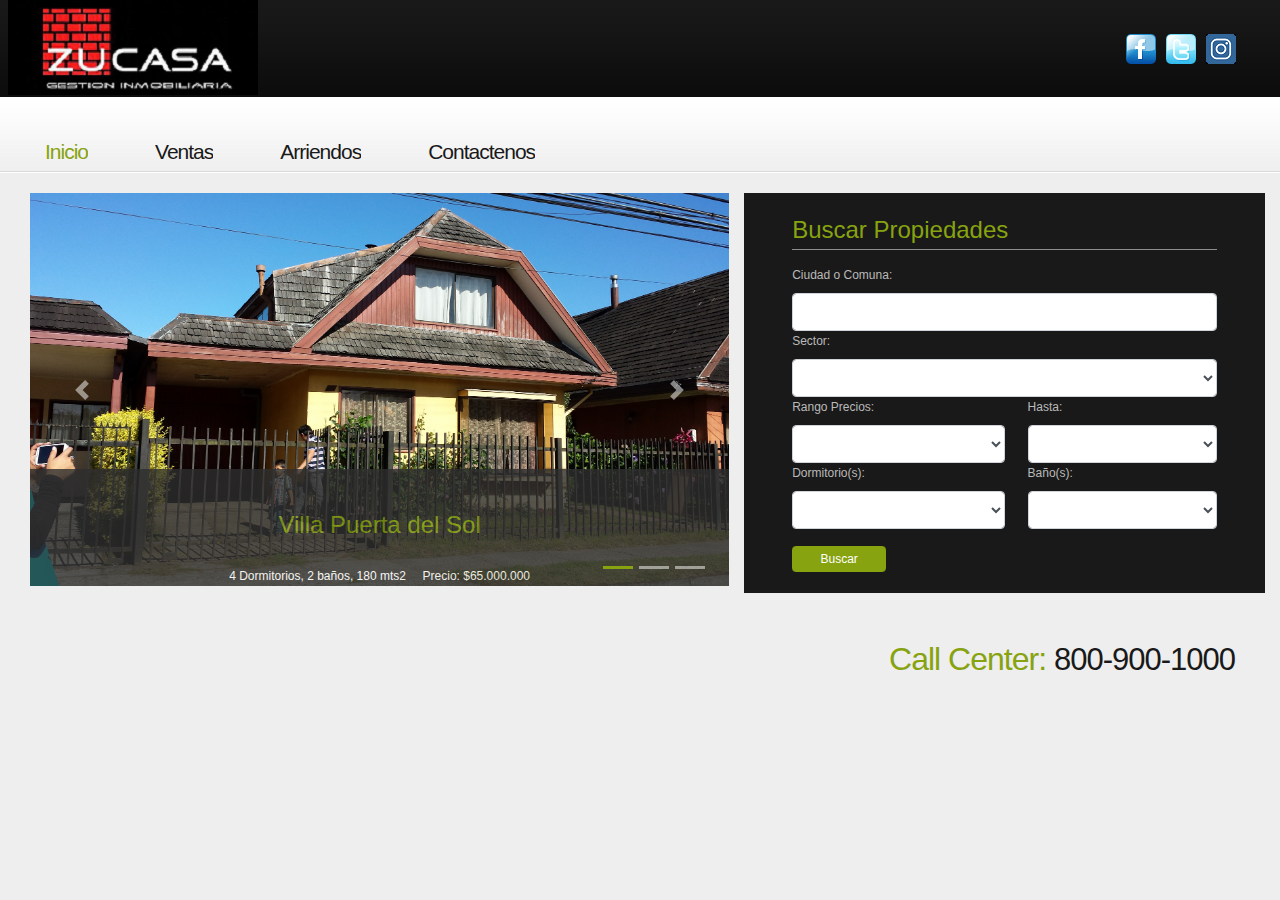
==== index.html @ a23b0fa2 "Inicio del proyecto" ====
<!DOCTYPE html>
<html lang="en">
<head>
	<meta charset="UTF-8">
	<title>ZUCASA - Gestión Inmobiliaria</title>
	<meta name="viewport" content="width=device-width, user-scalable=no, initial_scale=1.0, minimun-scale=1.0">
	<link rel="stylesheet" href="css/bootstrap.min.css">
<!--	<link rel="stylesheet" href="https://maxcdn.bootstrapcdn.com/bootstrap/4.0.0/css/bootstrap.min.css" integrity="sha384-Gn5384xqQ1aoWXA+058RXPxPg6fy4IWvTNh0E263XmFcJlSAwiGgFAW/dAiS6JXm" crossorigin="anonymous"> -->
	<link rel="stylesheet" href="estilos.css">

</head>
<body>
<div class="container-fliud body1">
	<!-- <div class="body1"> -->
		<div class="main">
<!-- header -->
			<header>
				<h1><a href="index.html" id="logo"></a></h1>
				<div class="wrapper">
					<ul id="icons">
						<li><a href="https://www.facebook.com/zucasa.cl/" class="" title="Facebook"><img src="images/icon1.jpg" alt=""></a></li>
						<li><a href="#" class="" title="Twitter"><img src="images/icon2.jpg" alt=""></a></li>
						<li><a href="https://www.instagram.com/ww.w.zucasa.cl/" class="" title="Instagram"><img src="images/icon4.png" alt=""></a></li>
					</ul>
				</div>
				<nav>
					<ul id="menu">
						<li id="menu_active"><a id="menu_active" href="index.html">Inicio</a></li>
						<li><a href="Ventas.html">Ventas</a></li>
						<li><a href="Arriendos.html">Arriendos</a></li>
						<li class="end"><a href="Contacto.html">Contactenos</a></li>
					</ul>
				</nav>
			</header>
<!-- / header -->
		</div>
	<!-- </div> -->

	<!-- <div class="body2"> -->
		<section class="main row">
			<article class="col-xs-12 col-sm-8 col-md-6 col-lg-7">

<div id="carouselExampleIndicators" class="carousel slide" data-ride="carousel">
  <ol class="carousel-indicators">
    <li data-target="#carouselExampleIndicators" data-slide-to="0" class="active"></li>
    <li data-target="#carouselExampleIndicators" data-slide-to="1"></li>
    <li data-target="#carouselExampleIndicators" data-slide-to="2"></li>
  </ol>
  <div class="carousel-inner">
    <div class="carousel-item active">
      <img class="d-block w-100" src="images/casas/img6.jpg" alt="First slide">
	  <div class="carousel-caption d-none d-md-block">
	    <h3>Villa Puerta del Sol</h3>
	    <span>4 Dormitorios, 2 baños, 180 mts2&nbsp; &nbsp; &nbsp;Precio: $65.000.000</span>
	  </div>
    </div>
    <div class="carousel-item">
      <img class="d-block w-100" src="images/casas/img1.jpg" alt="Second slide">
	  <div class="carousel-caption d-none d-md-block">
	    <h3>Villa Lipsum, 2008</h3>
	    <span>4 Dormitorios, 4 baños, 450 mts2&nbsp; &nbsp; &nbsp;$Precio: 105.000.000</span>
	  </div>
    </div>
    <div class="carousel-item">
      <img class="d-block w-100" src="images/casas/img2.jpg" alt="Third slide">
	  <div class="carousel-caption d-none d-md-block">
	    <h3>Villa Dolor Sid, 2007</h3>
	    <span>5 Dormitorios, 3 baños, 600 mts2&nbsp; &nbsp; &nbsp;$Precio: 120.000.000</span>
	  </div>
    </div>
  </div>
  <a class="carousel-control-prev" href="#carouselExampleIndicators" role="button" data-slide="prev">
    <span class="carousel-control-prev-icon" aria-hidden="true"></span>
    <span class="sr-only">Previous</span>
  </a>
  <a class="carousel-control-next" href="#carouselExampleIndicators" role="button" data-slide="next">
    <span class="carousel-control-next-icon" aria-hidden="true"></span>
    <span class="sr-only">Next</span>
  </a>
</div>


<!--					<div id="slider" class="nivoSlider">
								<img class="imgSlider" src="images/casas/img6.jpg" alt="" title="<strong>Villa Puerta del Sol, 2018</strong>">
								<img class="imgSlider" src="images/casas/img1.jpg" alt="" title="<strong>Villa Neverland, 2006</strong><span>9 rooms, 3 baths, 6 beds, building size: 5000 sq. ft. &nbsp; &nbsp; &nbsp; Price: $ 600 000 &nbsp; &nbsp; &nbsp; <a href='#'>Read more</a></span>">
								<img class="imgSlider" src="images/casas/img2.jpg" alt="" title="<strong>Villa Lipsum, 2008</strong><span>8 rooms, 4 baths, 4 beds, building size: 4500 sq. ft. &nbsp; &nbsp; &nbsp; Price: $ 500 000 &nbsp; &nbsp; &nbsp; <a href='#'>Read more</a></span>">
								<img class="imgSlider" src="images/casas/img3.jpg" alt="" title="<strong>Villa Dolor Sid, 2007</strong><span>11 rooms, 3 baths, 5 beds, building size: 6000 sq. ft. &nbsp; &nbsp; &nbsp; Price: $ 650 000 &nbsp; &nbsp; &nbsp; <a href='#'>Read more</a></span>">
								<img class="imgSlider" src="images/casas/img4.jpg" alt="" title="<strong>Villa Nemo Enim, 2010</strong><span>5 rooms, 2 baths, 4 beds, building size: 3000 sq. ft. &nbsp; &nbsp; &nbsp; Price: $ 400 000 &nbsp; &nbsp; &nbsp; <a href='#'>Read more</a></span>">
								<img class="imgSlider" src="images/casas/img5.jpg" alt="" title="<strong>Villa Nam Libero, 2003</strong><span>7 rooms, 4 baths, 6 beds, building size: 7000 sq. ft. &nbsp; &nbsp; &nbsp; Price: $ 700 000 &nbsp; &nbsp; &nbsp; <a href='#'>Read more</a></span>">
					</div> -->
			</article>
			<aside class="col-xs-12 col-sm-4 col-md-6 col-lg-5">
					<form id="form_1" method="post">
						<div class="pad1">
							<h3>Buscar Propiedades</h3>
							<!--	Cuidad o Comuna:<br>
								<input type="text" class="input"> -->
								<label for="ciudad">Ciudad o Comuna:</label>
								<input class="form-control" type="text" id="ciudad">
		<!--						Sector:<br>
								<select><option>&nbsp;</option><option>...</option><option>...</option></select>-->
								<label for="opcion">Sector:</label>
								<select class="form-control" name="" id="option">
									<option value="">&nbsp;</option>
									<option value="">Opcion #1</option>
									<option value="">Opcion #2</option>
									<option value="">Opcion #3</option>
									<option value="">Opcion #4</option>
									<option value="">Opcion #5</option>
								</select>
								<div class="input-group">
									<div class="cols">
										<label for="opcion">Rango Precios:</label>
										<select class="form-control" name="" id="option">
											<option value="">&nbsp;</option>
											<option value="">Opcion #1</option>
											<option value="">Opcion #2</option>
											<option value="">Opcion #3</option>
											<option value="">Opcion #4</option>
											<option value="">Opcion #5</option>
										</select>
									</div>
									<div class="cols pad_left1">
										<label for="opcion">Hasta:</label>
										<select class="form-control" name="" id="option">
											<option value="">&nbsp;</option>
											<option value="">Opcion #1</option>
											<option value="">Opcion #2</option>
											<option value="">Opcion #3</option>
											<option value="">Opcion #4</option>
											<option value="">Opcion #5</option>
										</select>
									</div>
								</div>
								<div class="input-group">
									<div class="cols">
										<label for="opcion">Dormitorio(s):</label>
										<select class="form-control" name="" id="option">
											<option value="">&nbsp;</option>
											<option value="">Opcion #1</option>
											<option value="">Opcion #2</option>
											<option value="">Opcion #3</option>
											<option value="">Opcion #4</option>
											<option value="">Opcion #5</option>
										</select>
									</div>
									<div class="cols pad_left1">
										<label for="opcion">Baño(s):</label>
										<select class="form-control" name="" id="option">
											<option value="">&nbsp;</option>
											<option value="">Opcion #1</option>
											<option value="">Opcion #2</option>
											<option value="">Opcion #3</option>
											<option value="">Opcion #4</option>
											<option value="">Opcion #5</option>
										</select>
									</div>
								</div>
									<a href="#" class="button" onClick="document.getElementById('form_1').submit()">Buscar</a> 
<!--								<button class="button">Buscar</button>-->
						</div>
					</form>
				</aside>
		</section>
	<!-- </div> -->
	<!-- <div class="body4"> -->
		<div class="main">

			<footer>
					<span class="call">Call Center: <span>800-900-1000</span></span>
					
			</footer>
		</div>
	<!-- </div> -->


	<script src="js/jquery.js"></script>
<!--	<script src="js/bootstrap.min.js"></script> -->
	<script src="https://maxcdn.bootstrapcdn.com/bootstrap/4.0.0/js/bootstrap.min.js" integrity="sha384-JZR6Spejh4U02d8jOt6vLEHfe/JQGiRRSQQxSfFWpi1MquVdAyjUar5+76PVCmYl" crossorigin="anonymous"></script>
</div>
</body>
</html>
---- estilos.css ----
/*header {
	background: #2c3e50;
	color:#fff;
}

.main {
	background: #f2f2f2;
} */

.color1 {
	background: #34495e;
	color:#fff;
}

.container {
	background: #2e2e2e;

}
aside {
	background: #191919;
	color:#fff;
}

/*footer {
	background: #128A6D;
	color:#fff;
}*/

li {
	list-style: none;;
}
/*-------------------------------------------------------------*/
.left {float:left}
.right {float:right}
.wrapper {width:100%;overflow:hidden}
/* Global properties */
body {background:#eee;border:0;font:12px Arial, Helvetica, sans-serif;line-height:20px}
.ic, .ic a {border:0;float:right;background:#fff;color:#f00;width:50%;line-height:10px;font-size:10px;margin:-220% 0 0 0;overflow:hidden;padding:0}
.css3{border-radius:8px;-moz-border-radius:8px;-webkit-border-radius:8px;box-shadow:0 0 4px rgba(0, 0, 0, .4);-moz-box-shadow:0 0 4px rgba(0, 0, 0, .4);-webkit-box-shadow:0 0 4px rgba(0, 0, 0, .4);position:relative}
/* Global Structure */
.carousel-indicators .active {
  background-color: #87a310;
}

.carousel-caption {
  position: absolute;
  right: 0%;
  bottom: 0px;
  left: 0%;
  z-index: 10;
  padding-top: 0px;
  padding-bottom: 0px;
  color: #fff;
  text-align: center;
  background-color:#2e2e2e;
  opacity:.8;
}

.carousel-indicators {
  position: absolute;
  right: 0;
  bottom: 1px;
  left: 0;
  z-index: 15;
  display: -webkit-box;
  display: -ms-flexbox;
  display: flex;
  -webkit-box-pack: center;
  -ms-flex-pack: center;
  justify-content: right;
  padding-left: 0;
  margin-right: 3%;
  margin-left: 15%;
  list-style: none;
}

.main {	margin:0 auto;width:1250px}
.body1 {background:url(images/bg_top.gif) top repeat-x}
.body2 {background:#2e2e2e}
.body3 {background:#191919}
.body4 {background:url(images/bg_footer.gif) top repeat-x}
/* main layout */
a {color:#87a310;text-decoration:underline;outline:none}
a:hover {text-decoration:none}
h1 {margin-left:-7px;position:absolute;z-index:2;background:url(images/logo_img.png) 0 0 no-repeat;height:95px;padding-left:191px;padding-top:28px}
h2 {font-size:37px;color:#fff; line-height:1.2em;padding:28px 0 27px 0;letter-spacing:-1px}
h2.pad_bot1 {padding-bottom:17px}
h2.pad_top1 {padding-top:18px}
h3 {font-size:24px;color:#87a310;line-height:1.2em;padding:42px 0 19px 0}
h3.pad_top1 {padding-top:22px}
h4 { font-size:27px;color:#fff;line-height:1.2em;padding:10px 0 23px 70px;letter-spacing:-1px}
h4.img1 {background:url(images/page1_img1.jpg) 0 0 no-repeat}
h4.img2 {background:url(images/page1_img2.jpg) 0 0 no-repeat}
h4.img3 {background:url(images/page1_img3.jpg) 0 0 no-repeat}
p {padding-bottom:20px}
/* header */
header {position:relative;height:177px}
#logo {display:block;background:url(images/logo.gif) 0 0 no-repeat;width:213px;height:38px;text-indent:-9999px}
#icons {float:right;padding:34px 29px 0 0}
#icons li {float:left;padding-left:10px}
#menu {padding:33px 0 0}
#menu li {padding:26px 37px 23px 30px;float:left;/*background:url(images/menu_line.gif) right 0 no-repeat*/}
#menu .end {background:none;padding-right:0}
#menu li a {display:inline-block;overflow:hidden;font-size:21px;color:#191919;line-height:1.2em;text-decoration:none;letter-spacing:-1px}
#menu li a:hover, #menu #menu_active a {color:#87a310}
.imgSlider {
  vertical-align: middle;
  border-style: none;
  width: 100%;
  height: 100%;
}
/* Tooltips */
.aToolTip {	border:1px solid #fff;background:#87a310;color:#fff;margin:0;padding:2px 10px;font-size:11px}
.aToolTip .aToolTipContent {position:relative;margin:0;padding:0}
a.aToolTipCloseBtn {display:block;height:20px;width:20px;overflow:hidden;background:url(images/loading/close.gif) no-repeat;text-indent:-9999px;outline:none;position:absolute;top:-15px;right:-20px}
/* The Nivo Slider styles */
#slider {position:relative;height:400px;z-index:88;overflow:hidden}
/* If an image is wrapped in a link */
.nivoSlider a.nivo-imageLink {position:absolute;top:0px;left:0px;width:100%;height:100%;border:0;padding:0;margin:0;z-index:60;display:none}
/* The slices in the Slider */
.nivo-slice {display:block;position:absolute;z-index:50;height:100%}
/* Control nav styles (e.g. 1,2,3...) */
.nivo-controlNav {position:absolute;z-index:99;right:26px;bottom:13px;background:url(images/buttons_bg.png) 0 0 no-repeat;padding:5px;padding-right:2px}
.nivo-controlNav a {position:relative;z-index:99;cursor:pointer;text-indent:-5000px;width:12px;height:12px;float:left;margin-right:3px;background:url(images/buttons.png) right 0 no-repeat}
.nivo-controlNav a.active {background-position:left}
/* Caption styles */
.nivo-caption {height:103px;width:653px;padding-left:30px;position:absolute;bottom:-20px;left:0;background:url(images/caption_bg.png) repeat;z-index:98}
.nivo-caption strong {display:block;font-size:27px;color:#fff;line-height:1.2em;font-weight:normal;padding:11px 0 5px 0;letter-spacing:-1px}
.nivo-caption span {font-weight:bold}
.nivo-html-caption {}
/* content */
#content {padding-top:20px;padding-bottom:32px}
#content2 {padding-bottom:40px}
.pad1 {padding:0 30px 0 33px}
.pad2 {padding:0 28px 0 30px}
.pad_left1 {padding-left:30px}
.pad_bot1 {padding-bottom:5px}
.pad_bot2 {padding-bottom:14px}
.pad_bot3 {padding-bottom:40px}
.marg_right1 {margin-right:39px}
.pad_top1 {padding-top:14px}
.button {display:inline-block;width:89px;line-height:26px;height:26px;color:#fff;text-decoration:none;background:url(images/button_bg.png) 0 0 no-repeat;text-align:center}
.button:hover {background-position:bottom;color:#191919}
.color1 {color:#87a310} 
.color2 {color:#fff}
.list1 {margin-top:-5px}
.list1 li {line-height:29px}
.list1 li a, .list2 li a {padding-left:14px;background:url(images/marker_1.gif) 0 5px no-repeat}
.list1 li a:hover, .list2 li a:hover {background-position:0 -24px}
.list2 {margin-top:-2px;margin-bottom:-2px}
.list2 {line-height:27px}
.date {float:left;width:66px;padding-bottom:20px}
.date strong {font-size:50px;line-height:1.2em;color:#87a310;display:block;margin-top:-10px;margin-left:-3px;letter-spacing:-3px}
.date span {font-size:24px;color:#fff;line-height:1.2em;display:block;margin-top:-13px;margin-left:2px;letter-spacing:-1px}
.address span {float:left;width:81px}
/* footer */
footer {height:500px;color:#191919;padding:45px 30px 20px 30px;height:66px;font-size:13px}
footer a{}
footer a:hover{}
.call {float:right;font-size:32px;color:#87a310;line-height:1.2em;letter-spacing:-1px;padding-top:2px}
.call span {font-size:31px;color:#191919}
/* forms */
#ContactForm {}
#ContactForm span {float:left;width:100px}
#ContactForm .wrapper {min-height:30px}
#ContactForm .textarea_box {min-height:200px;width:100%;overflow:hidden;padding-bottom:10px}
#ContactForm a {margin-right:10px;float:left}
#ContactForm .input {width:254px;background:#fff;padding:3px 10px;color:#191919;font:12px Arial, Helvetica, sans-serif;height:14px}
#ContactForm textarea {overflow:auto;width:504px;background:#fff;padding:3px 10px;color:#191919;font:12px Arial, Helvetica, sans-serif;height:177px;margin:0}
#form_1 {background:#191919;height:400px;padding-bottom:16px;color:#bababa}
#form_1 h3 {padding:23px 0 4px 0;border-bottom:1px solid #8c8c8c;margin-bottom:15px}
#form_1 .input {background:#fff; font:12px Arial, Helvetica, sans-serif;color:#191919;float:left;padding:3px 10px;height:14px;width:191px !important}
#form_1 .row {min-height:46px;width:100%}
#form_1 .row_select {min-height:46px;width:100%}
#form_1 .jqTransformSelectWrapper {float:left;width:213px !important}
#form_1 .jqTransformSelectWrapper span{float:left;width:201px !important}
#form_1 .cols {width:50%}
#form_1 .cols .jqTransformSelectWrapper {float:left;width:96px !important}
#form_1 .cols .jqTransformSelectWrapper span{float:left;width:84px !important}
#form_1 .pad_left1 {padding-left:23px}
#form_1 .button {margin-top:17px;background-image:url(images/button_bg_form.png);width:94px}
#form_1 .pad_bot1 {padding-bottom:9px}
#form_1 .pad1 {padding:0 33px}
/* -------------
 * Input
 * ------------- */
.jqTransformInputWrapper {float:left;width:auto !important}
.jqTransformInputWrapper div {float:left}
/* -------------
 * Selects
 * ------------- */
.jqTransformSelectWrapper {position:relative}
.jqTransformSelectWrapper div {float:left;font:12px Arial, Helvetica, sans-serif;color:#191919;display:block;position:relative;white-space:nowrap;height:20px;line-height:20px;overflow:hidden;cursor:pointer;background:#fff}
.jqTransformSelectWrapper div span{padding:0 0 0 10px;display:block}
a.jqTransformSelectOpen {display:block;position:absolute;top:1px;right:1px;width:18px;height:18px;background:url(images/select.gif) 0 0 no-repeat}
.jqTransformSelectWrapper ul {position:absolute;top:21px;left:0px;background:#fff;font:12px Arial, Helvetica, sans-serif;display:none;z-index:10; padding:5px 0 5px 0;height:50px;overflow:auto;min-height:20px} 
.jqTransformSelectWrapper ul a {display:block;padding:0 10px;text-decoration:none;color:#191919}
.jqTransformSelectWrapper ul a.selected {color:#87a310}
.jqTransformSelectWrapper ul a:hover, .jqTransformSelectWrapper ul a.selected:hover {color:#fff;background:#87a310; }

/* -------------
 * Hidden - used to hide the original form elements
 * ------------- */
.jqTransformHidden {display:none}
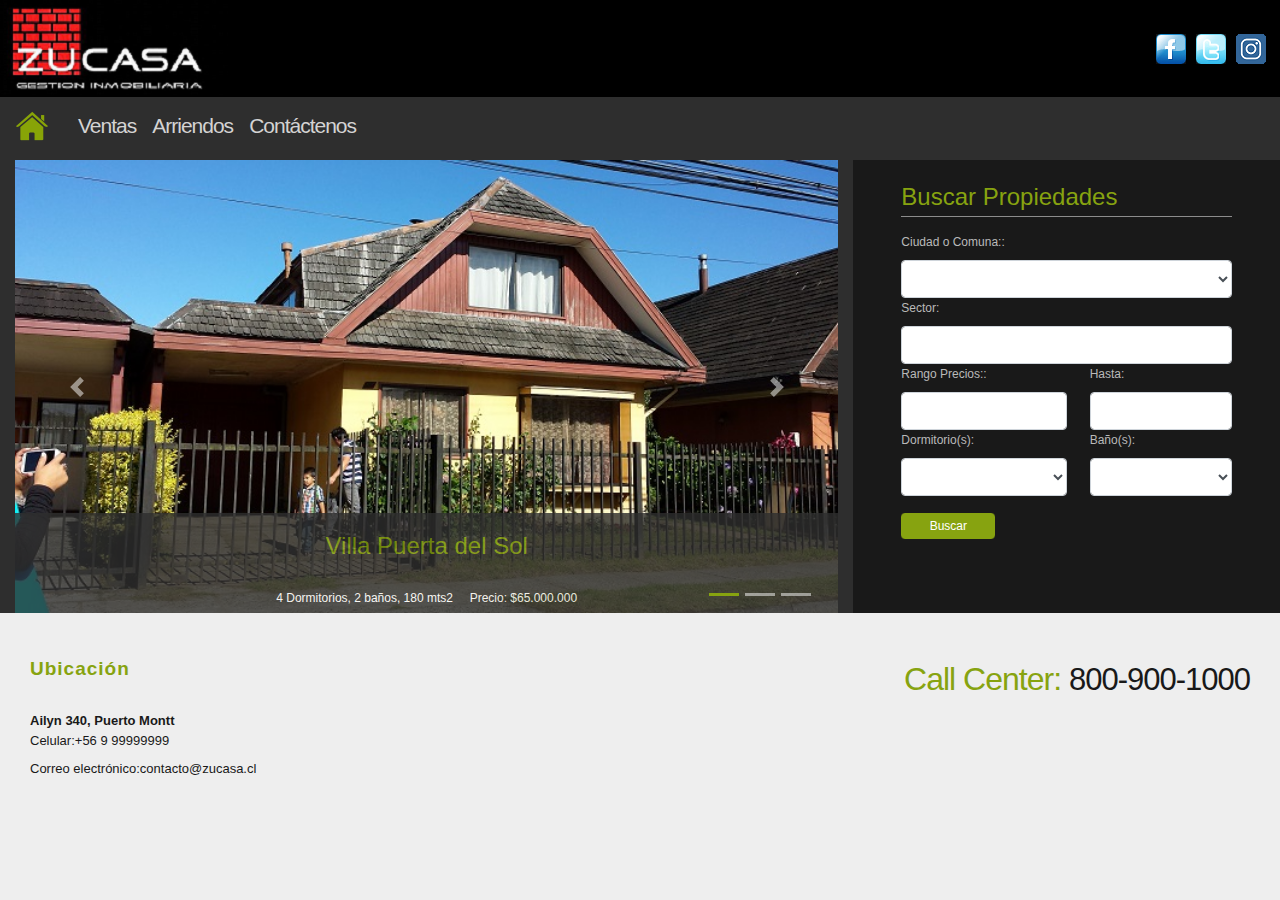
==== commit a63dbe5d: "Form Contacto y BD" ====
--- a/index.html
+++ b/index.html
@@ -2,181 +2,193 @@
 <html lang="en">
 <head>
 	<meta charset="UTF-8">
+    <link rel="icon" href="images/favicon.png"/>
 	<title>ZUCASA - Gestión Inmobiliaria</title>
 	<meta name="viewport" content="width=device-width, user-scalable=no, initial_scale=1.0, minimun-scale=1.0">
 	<link rel="stylesheet" href="css/bootstrap.min.css">
-<!--	<link rel="stylesheet" href="https://maxcdn.bootstrapcdn.com/bootstrap/4.0.0/css/bootstrap.min.css" integrity="sha384-Gn5384xqQ1aoWXA+058RXPxPg6fy4IWvTNh0E263XmFcJlSAwiGgFAW/dAiS6JXm" crossorigin="anonymous"> -->
-	<link rel="stylesheet" href="estilos.css">
-
+	<link rel="stylesheet" href="css/estilos.css">
 </head>
 <body>
-<div class="container-fliud body1">
-	<!-- <div class="body1"> -->
+	<div class="container-fliud">
 		<div class="main">
-<!-- header -->
-			<header>
-				<h1><a href="index.html" id="logo"></a></h1>
-				<div class="wrapper">
-					<ul id="icons">
-						<li><a href="https://www.facebook.com/zucasa.cl/" class="" title="Facebook"><img src="images/icon1.jpg" alt=""></a></li>
-						<li><a href="#" class="" title="Twitter"><img src="images/icon2.jpg" alt=""></a></li>
-						<li><a href="https://www.instagram.com/ww.w.zucasa.cl/" class="" title="Instagram"><img src="images/icon4.png" alt=""></a></li>
-					</ul>
+			<header class="top-nav-bar">
+				<div class="row">
+					<h1 class=col-xs-3><a href="index.html" id="logo"></a></h1>
+					<div class="wrapper col-xs-9">
+						<ul id="icons">
+							<li><a href="https://www.facebook.com/zucasa.cl/" title="Facebook"><img src="images/icon1.jpg"></a></li>
+							<li><a href="#" title="Twitter"><img src="images/icon2.jpg"></a></li>
+							<li><a href="https://www.instagram.com/zucasa.cl/" title="Instagram"><img src="images/icon4.png"></a></li>
+						</ul>
+					</div>
 				</div>
-				<nav>
+			</header>
+		</div>
+				<!-- <nav>
 					<ul id="menu">
-						<li id="menu_active"><a id="menu_active" href="index.html">Inicio</a></li>
+						<li id="menu_active"><a  href="index.html">Inicio</a></li>
 						<li><a href="Ventas.html">Ventas</a></li>
 						<li><a href="Arriendos.html">Arriendos</a></li>
 						<li class="end"><a href="Contacto.html">Contactenos</a></li>
 					</ul>
-				</nav>
-			</header>
-<!-- / header -->
-		</div>
+				</nav> -->
+	    <nav class="navbar navbar-expand-md navbar-dark bg-dark">
+	        	<a class="navbar-brand" href="#"></a>
+	        	<button class="navbar-toggler" type="button" data-toggle="collapse" data-target="#navbarCollapse" aria-controls="navbarCollapse" aria-expanded="false" aria-label="Toggle navigation">
+	          		<span class="navbar-toggler-icon"></span>
+	        	</button>
+	        	<div class="collapse navbar-collapse" id="navbarCollapse">
+	          		<ul id="menu" class="navbar-nav mr-auto">
+		            	<li>
+		              		<a class="nav-link" href="#">Ventas <span class="sr-only">(current)</span></a>
+		            	</li>
+		            	<li>
+		              		<a class="nav-link" href="#">Arriendos</a>
+		            	</li>
+		            	<li>
+		              		<a class="nav-link" href="Contacto.html">Contáctenos</a>
+		            	</li>
+	          		</ul>
+	        	</div>
+	    </nav>		
 	<!-- </div> -->
 
-	<!-- <div class="body2"> -->
-		<section class="main row">
-			<article class="col-xs-12 col-sm-8 col-md-6 col-lg-7">
-
-<div id="carouselExampleIndicators" class="carousel slide" data-ride="carousel">
-  <ol class="carousel-indicators">
-    <li data-target="#carouselExampleIndicators" data-slide-to="0" class="active"></li>
-    <li data-target="#carouselExampleIndicators" data-slide-to="1"></li>
-    <li data-target="#carouselExampleIndicators" data-slide-to="2"></li>
-  </ol>
-  <div class="carousel-inner">
-    <div class="carousel-item active">
-      <img class="d-block w-100" src="images/casas/img6.jpg" alt="First slide">
-	  <div class="carousel-caption d-none d-md-block">
-	    <h3>Villa Puerta del Sol</h3>
-	    <span>4 Dormitorios, 2 baños, 180 mts2&nbsp; &nbsp; &nbsp;Precio: $65.000.000</span>
-	  </div>
-    </div>
-    <div class="carousel-item">
-      <img class="d-block w-100" src="images/casas/img1.jpg" alt="Second slide">
-	  <div class="carousel-caption d-none d-md-block">
-	    <h3>Villa Lipsum, 2008</h3>
-	    <span>4 Dormitorios, 4 baños, 450 mts2&nbsp; &nbsp; &nbsp;$Precio: 105.000.000</span>
-	  </div>
-    </div>
-    <div class="carousel-item">
-      <img class="d-block w-100" src="images/casas/img2.jpg" alt="Third slide">
-	  <div class="carousel-caption d-none d-md-block">
-	    <h3>Villa Dolor Sid, 2007</h3>
-	    <span>5 Dormitorios, 3 baños, 600 mts2&nbsp; &nbsp; &nbsp;$Precio: 120.000.000</span>
-	  </div>
-    </div>
-  </div>
-  <a class="carousel-control-prev" href="#carouselExampleIndicators" role="button" data-slide="prev">
-    <span class="carousel-control-prev-icon" aria-hidden="true"></span>
-    <span class="sr-only">Previous</span>
-  </a>
-  <a class="carousel-control-next" href="#carouselExampleIndicators" role="button" data-slide="next">
-    <span class="carousel-control-next-icon" aria-hidden="true"></span>
-    <span class="sr-only">Next</span>
-  </a>
-</div>
-
-
-<!--					<div id="slider" class="nivoSlider">
-								<img class="imgSlider" src="images/casas/img6.jpg" alt="" title="<strong>Villa Puerta del Sol, 2018</strong>">
-								<img class="imgSlider" src="images/casas/img1.jpg" alt="" title="<strong>Villa Neverland, 2006</strong><span>9 rooms, 3 baths, 6 beds, building size: 5000 sq. ft. &nbsp; &nbsp; &nbsp; Price: $ 600 000 &nbsp; &nbsp; &nbsp; <a href='#'>Read more</a></span>">
-								<img class="imgSlider" src="images/casas/img2.jpg" alt="" title="<strong>Villa Lipsum, 2008</strong><span>8 rooms, 4 baths, 4 beds, building size: 4500 sq. ft. &nbsp; &nbsp; &nbsp; Price: $ 500 000 &nbsp; &nbsp; &nbsp; <a href='#'>Read more</a></span>">
-								<img class="imgSlider" src="images/casas/img3.jpg" alt="" title="<strong>Villa Dolor Sid, 2007</strong><span>11 rooms, 3 baths, 5 beds, building size: 6000 sq. ft. &nbsp; &nbsp; &nbsp; Price: $ 650 000 &nbsp; &nbsp; &nbsp; <a href='#'>Read more</a></span>">
-								<img class="imgSlider" src="images/casas/img4.jpg" alt="" title="<strong>Villa Nemo Enim, 2010</strong><span>5 rooms, 2 baths, 4 beds, building size: 3000 sq. ft. &nbsp; &nbsp; &nbsp; Price: $ 400 000 &nbsp; &nbsp; &nbsp; <a href='#'>Read more</a></span>">
-								<img class="imgSlider" src="images/casas/img5.jpg" alt="" title="<strong>Villa Nam Libero, 2003</strong><span>7 rooms, 4 baths, 6 beds, building size: 7000 sq. ft. &nbsp; &nbsp; &nbsp; Price: $ 700 000 &nbsp; &nbsp; &nbsp; <a href='#'>Read more</a></span>">
-					</div> -->
+	<div class="body2">
+		<section class="main row" >
+			<article class="col-xs-12 col-sm-8 col-md-7 col-lg-8">
+    	  		 	<div id="carouselPropiedades" class="carousel slide" data-ride="carousel">
+    	  		 			<ol class="carousel-indicators">
+    	  		 					<li data-target="#carouselPropiedades" data-slide-to="0" class="active"></li>
+    	  		 		    		<li data-target="#carouselPropiedades" data-slide-to="1"></li>
+    	  		 		    		<li data-target="#carouselPropiedades" data-slide-to="2"></li>
+    	  		 		  	</ol>
+    	  		 		  	<div class="carousel-inner">
+    	  		 		    		<div class="carousel-item active">
+    	  		 		      				<img class="d-block w-100" src="images/casas/img6a.jpg" alt="First slide">
+    	  		 			  				<div class="carousel-caption d-none d-md-block">
+    	  		 			    					<h3>Villa Puerta del Sol</h3>
+    	  		 			    					<span>4 Dormitorios, 2 baños, 180 mts2&nbsp; &nbsp; &nbsp;Precio: $65.000.000</span>
+    	  		 			  				</div>
+    	  		 		    		</div>
+		    	  		 		    <div class="carousel-item">
+		    	  		 		      		<img class="d-block w-100" src="images/casas/img1.jpg" alt="Second slide">
+		    	  		 			  		<div class="carousel-caption d-none d-md-block">
+		    	  		 			    			<h3>Villa Lipsum, 2008</h3>
+		    	  		 			    			<span>4 Dormitorios, 4 baños, 450 mts2&nbsp; &nbsp; &nbsp;$Precio: 105.000.000</span>
+		    	  		 			  		</div>
+		    	  		 		    </div>
+		    	  		 		    <div class="carousel-item">
+		    	  		 		      		<img class="d-block w-100" src="images/casas/img2.jpg" alt="Third slide">
+		    	  		 			  		<div class="carousel-caption d-none d-md-block">
+		    	  		 			    			<h3>Villa Dolor Sid, 2007</h3>
+		    	  		 			    			<span>5 Dormitorios, 3 baños, 600 mts2&nbsp; &nbsp; &nbsp;$Precio: 120.000.000</span>
+		    	  		 			  		</div>
+		    	  		 		    </div>
+    	  		 		  </div>
+    	  		 		  <a class="carousel-control-prev" href="#carouselPropiedades" role="button" data-slide="prev">
+    	  		 		    	<span class="carousel-control-prev-icon" aria-hidden="true"></span>
+    	  		 		    	<span class="sr-only">Previous</span>
+    	  		 		  </a>
+    	  		 		  <a class="carousel-control-next" href="#carouselPropiedades" role="button" data-slide="next">
+    	  		 		    	<span class="carousel-control-next-icon" aria-hidden="true"></span>
+    	  		 		    	<span class="sr-only">Next</span>
+    	  		 		  </a>
+					</div>
 			</article>
-			<aside class="col-xs-12 col-sm-4 col-md-6 col-lg-5">
-					<form id="form_1" method="post">
-						<div class="pad1">
-							<h3>Buscar Propiedades</h3>
-							<!--	Cuidad o Comuna:<br>
-								<input type="text" class="input"> -->
-								<label for="ciudad">Ciudad o Comuna:</label>
-								<input class="form-control" type="text" id="ciudad">
-		<!--						Sector:<br>
-								<select><option>&nbsp;</option><option>...</option><option>...</option></select>-->
-								<label for="opcion">Sector:</label>
-								<select class="form-control" name="" id="option">
-									<option value="">&nbsp;</option>
-									<option value="">Opcion #1</option>
-									<option value="">Opcion #2</option>
-									<option value="">Opcion #3</option>
-									<option value="">Opcion #4</option>
-									<option value="">Opcion #5</option>
-								</select>
-								<div class="input-group">
-									<div class="cols">
-										<label for="opcion">Rango Precios:</label>
-										<select class="form-control" name="" id="option">
-											<option value="">&nbsp;</option>
-											<option value="">Opcion #1</option>
-											<option value="">Opcion #2</option>
-											<option value="">Opcion #3</option>
-											<option value="">Opcion #4</option>
-											<option value="">Opcion #5</option>
-										</select>
-									</div>
-									<div class="cols pad_left1">
-										<label for="opcion">Hasta:</label>
-										<select class="form-control" name="" id="option">
-											<option value="">&nbsp;</option>
-											<option value="">Opcion #1</option>
-											<option value="">Opcion #2</option>
-											<option value="">Opcion #3</option>
-											<option value="">Opcion #4</option>
-											<option value="">Opcion #5</option>
-										</select>
-									</div>
+			<aside class="col-xs-12 col-sm-4 col-md-5 col-lg-4">
+				<form id="form_1" method="post">
+					<div class="pad1">
+						<h3>Buscar Propiedades</h3>
+							<label for="comuna">Ciudad o Comuna::</label>
+							<select class="form-control" name="" id="comuna">
+								<option value="">&nbsp;</option>
+								<option value="">Opcion #1</option>
+								<option value="">Opcion #2</option>
+								<option value="">Opcion #3</option>
+								<option value="">Opcion #4</option>
+								<option value="">Opcion #5</option>
+							</select>
+							<label for="sector">Sector:</label>
+							<input class="form-control" type="text" id="sector">
+							<div class="input-group">
+								<div class="cols">
+									<label for="precio_desde">Rango Precios::</label>
+									<input class="form-control" type="text" id="precio_desde">
+<!-- 									<label for="precio_desde">Rango Precios:</label>
+									<select class="form-control" name="" id="precio_desde">
+										<option value="">&nbsp;</option>
+										<option value="">Opcion #1</option>
+										<option value="">Opcion #2</option>
+										<option value="">Opcion #3</option>
+										<option value="">Opcion #4</option>
+										<option value="">Opcion #5</option>
+									</select> -->
 								</div>
-								<div class="input-group">
-									<div class="cols">
-										<label for="opcion">Dormitorio(s):</label>
-										<select class="form-control" name="" id="option">
-											<option value="">&nbsp;</option>
-											<option value="">Opcion #1</option>
-											<option value="">Opcion #2</option>
-											<option value="">Opcion #3</option>
-											<option value="">Opcion #4</option>
-											<option value="">Opcion #5</option>
-										</select>
-									</div>
-									<div class="cols pad_left1">
-										<label for="opcion">Baño(s):</label>
-										<select class="form-control" name="" id="option">
-											<option value="">&nbsp;</option>
-											<option value="">Opcion #1</option>
-											<option value="">Opcion #2</option>
-											<option value="">Opcion #3</option>
-											<option value="">Opcion #4</option>
-											<option value="">Opcion #5</option>
-										</select>
-									</div>
+								<div class="cols pad_left1">
+									<label for="precio_hasta">Hasta:</label>
+									<input class="form-control" type="text" id="precio_hasta">
+<!-- 									<label for="precio_hasta">Hasta:</label>
+									<select class="form-control" name="" id="precio_hasta">
+										<option value="">&nbsp;</option>
+										<option value="">Opcion #1</option>
+										<option value="">Opcion #2</option>
+										<option value="">Opcion #3</option>
+										<option value="">Opcion #4</option>
+										<option value="">Opcion #5</option>
+									</select> -->
 								</div>
-									<a href="#" class="button" onClick="document.getElementById('form_1').submit()">Buscar</a> 
-<!--								<button class="button">Buscar</button>-->
-						</div>
-					</form>
-				</aside>
+							</div>
+							<div class="input-group">
+								<div class="cols">
+									<label for="dormitorio">Dormitorio(s):</label>
+									<select class="form-control" name="" id="dormitorio">
+										<option value="">&nbsp;</option>
+										<option value="">1</option>
+										<option value="">2</option>
+										<option value="">3</option>
+										<option value="">4</option>
+										<option value="">5</option>
+										<option value="">Más de 5</option>
+									</select>
+								</div>
+								<div class="cols pad_left1">
+									<label for="banio">Baño(s):</label>
+									<select class="form-control" name="" id="banio">
+										<option value="">&nbsp;</option>
+										<option value="">1</option>
+										<option value="">2</option>
+										<option value="">3</option>
+										<option value="">Más de 3</option>
+									</select>
+								</div>
+							</div>
+								<a href="#" class="button" onClick="document.getElementById('form_1').submit()">Buscar</a> 
+					</div>
+				</form>
+			</aside>
 		</section>
-	<!-- </div> -->
-	<!-- <div class="body4"> -->
-		<div class="main">
-
+	</div>
+	<div >
+	<!-- 	<div class="main body4">
+ -->
 			<footer>
 					<span class="call">Call Center: <span>800-900-1000</span></span>
-					
-			</footer>
+                        <h3 class="maintitle"><span><i class="fa fa-map-marker"></i> Ubicación</span></h3>
+                        <dl>
+                            <dt>Ailyn 340, Puerto Montt</dt>
+                            <dd><span>Celular:</span><a id="a_celular">+56 9 99999999</a></dd>
+                            <dd><span>Correo electrónico:</span><a id="a_correo">contacto@zucasa.cl</a></dd>
+                        </dl>
+
+<!-- 					Ailyn 340, Puerto Montt<br>
+					Cel +56 9 99999999
+ -->			</footer>
 		</div>
 	<!-- </div> -->
 
 
 	<script src="js/jquery.js"></script>
-<!--	<script src="js/bootstrap.min.js"></script> -->
-	<script src="https://maxcdn.bootstrapcdn.com/bootstrap/4.0.0/js/bootstrap.min.js" integrity="sha384-JZR6Spejh4U02d8jOt6vLEHfe/JQGiRRSQQxSfFWpi1MquVdAyjUar5+76PVCmYl" crossorigin="anonymous"></script>
+	<script src="js/bootstrap.min.js"></script> 
 </div>
 </body>
 </html>	--- a/css/estilos.css
+++ b/css/estilos.css
@@ -0,0 +1,205 @@
+@import '../fonts/font-awesome-4.7.0/css/font-awesome.min.css';
+
+
+body {background:#eee;border:0;font:12px Arial, Helvetica, sans-serif;line-height:20px}
+.container { background: #2e2e2e;}
+.main { margin:0 auto;width:100%}
+/*.body1 {background:url(../images/bg_top.gif) top repeat-x}*/
+.body2 {background:#2e2e2e}
+.body3 {background:#191919}
+.body4 {background:url(../images/bg_footer.gif) top repeat-x}
+aside {background: #191919;color:#fff;}
+
+/* main layout */
+/*a {color:#87a310;text-decoration:underline;outline:none}*/
+a {color: #007bff;text-decoration: none;background-color: transparent;-webkit-text-decoration-skip: objects;}
+a:hover {text-decoration:none}
+h1 {margin-left:-7px;position:absolute;z-index:2;background:url(../images/logo_img.png) 0 0 no-repeat;height:95px;padding-left:191px;padding-top:28px}
+h2 {font-size:37px;color:#fff; line-height:1.2em;padding:28px 0 27px 0;letter-spacing:-1px}
+h2.pad_bot1 {padding-bottom:17px}
+h2.pad_top1 {padding-top:18px}
+h3 {font-size:24px;color:#87a310;line-height:1.2em;padding:19px 0 19px 0}
+h3.pad_top1 {padding-top:22px}
+h4 { font-size:27px;color:#fff;line-height:1.2em;padding:10px 0 23px 70px;letter-spacing:-1px}
+h4.img1 {background:url(../images/page1_img1.jpg) 0 0 no-repeat}
+h4.img2 {background:url(../images/page1_img2.jpg) 0 0 no-repeat}
+h4.img3 {background:url(../images/page1_img3.jpg) 0 0 no-repeat}
+p {padding-bottom:20px}
+
+/* header */
+header {position:relative;height:97px; background-color: black}
+.wrapper {width:100%;overflow:hidden}
+#logo {display:block;background:url(../images/logo.gif) 0 0 no-repeat;width:213px;height:38px;text-indent:-9999px}
+#icons {float:right;padding:34px 29px 0 0}
+#icons li {float:left;padding-left:10px}
+
+/*li {list-style: none;}*/
+/*#menu {padding:33px 0 0}
+#menu li {padding:26px 37px 23px 30px;float:left;}*/
+#menu .end {background:none;padding-right:0}
+#menu li a {display:inline-block;overflow:hidden;font-size:21px;color:#d4d3d3;line-height:1.2em;text-decoration:none;letter-spacing:-1px}
+#menu li a:hover, #menu .menu_active a {color:#87a310}
+li {list-style: none;}
+
+/*Menu*/
+
+.bg-dark {
+    background-color: #2e2e2e !important;
+
+}
+.navbar-expand-md {
+    -webkit-box-orient: horizontal;
+    -webkit-box-direction: normal;
+    -ms-flex-flow: row nowrap;
+    flex-flow: row nowrap;
+    -webkit-box-pack: start;
+    -ms-flex-pack: start;
+    justify-content: flex-start;
+}
+.navbar {
+    position: relative;
+    display: -webkit-box;
+    display: -ms-flexbox;
+    display: flex;
+    -ms-flex-wrap: wrap;
+    flex-wrap: wrap;
+    -webkit-box-align: center;
+    -ms-flex-align: center;
+    align-items: center;
+    -webkit-box-pack: justify;
+    -ms-flex-pack: justify;
+    justify-content: space-between;
+    padding: .5rem 1rem;
+}
+
+.navbar-dark .navbar-brand {
+    color: #fff;
+}
+.navbar-brand {
+    display: inline-block;
+    padding-top: .3125rem;
+    padding-bottom: .3125rem;
+    margin-right: 1rem;
+    font-size: 1.25rem;
+    line-height: inherit;
+    white-space: nowrap;
+    display:block;
+    background:url(../images/icon-home.png) 0 0 no-repeat;
+    width:38px;
+    height:38px;
+    text-indent:-9999px;
+}
+
+.navbar-nav .nav-link:hover {
+    color: rgba(255,255,255,.75);
+}
+
+/*Carousel Propiedades*/
+.carousel-indicators .active {background-color: #87a310;}
+.carousel-caption {
+  position: absolute;
+  height: 100px;
+  right: 0%;
+  bottom: 0px;
+  left: 0%;
+  z-index: 10;
+  padding-top: 0px;
+  padding-bottom: 0px;
+  color: #fff;
+  text-align: center;
+  background-color:#2e2e2e;
+  opacity:.8;
+}
+.carousel-indicators {
+  position: absolute;
+  right: 0;
+  bottom: 1px;
+  left: 0;
+  z-index: 15;
+  display: -webkit-box;
+  display: -ms-flexbox;
+  display: flex;
+  -webkit-box-pack: center;
+  -ms-flex-pack: center;
+  justify-content: right;
+  padding-left: 0;
+  margin-right: 3%;
+  margin-left: 15%;
+  list-style: none;
+}
+
+/*Formulario Busqueda*/
+#form_1 {background:#191919;padding-bottom:16px;color:#bababa}
+#form_1 h3 {padding:23px 0 4px 0;border-bottom:1px solid #8c8c8c;margin-bottom:15px}
+#form_1 .input {background:#fff; font:12px Arial, Helvetica, sans-serif;color:#191919;float:left;padding:3px 10px;height:14px;width:191px !important}
+#form_1 .row {min-height:46px;width:100%}
+#form_1 .row_select {min-height:46px;width:100%}
+#form_1 .jqTransformSelectWrapper {float:left;width:213px !important}
+#form_1 .jqTransformSelectWrapper span{float:left;width:201px !important}
+#form_1 .cols {width:50%}
+#form_1 .cols .jqTransformSelectWrapper {float:left;width:96px !important}
+#form_1 .cols .jqTransformSelectWrapper span{float:left;width:84px !important}
+#form_1 .pad_left1 {padding-left:23px}
+#form_1 .button {margin-top:17px;background-image:url(../images/button_bg_form.png);width:94px}
+#form_1 .pad_bot1 {padding-bottom:9px}
+#form_1 .pad1 {padding:0 33px}
+
+/* footer */
+footer {height:100px;color:#191919;padding:45px 30px 20px 30px;font-size:13px}
+footer a{}
+footer a:hover{}
+.call {float:right;font-size:32px;color:#87a310;line-height:1.2em;letter-spacing:-1px;padding-top:2px}
+.call span {font-size:31px;color:#191919}
+
+/*Formulario Contacto*/
+#ContactForm {background:#454545;height:400px;padding-bottom:16px;color:#bababa}
+#ContactForm h3 {padding:23px 0 4px 0;border-bottom:1px solid #8c8c8c;margin-bottom:15px}
+#ContactForm span {width:70%}
+#ContactForm .wrapper {min-height:30px}
+#ContactForm .textarea_box {min-height:100px;width:100%;overflow:hidden;padding-bottom:10px}
+#ContactForm a {margin-right:10px;float:left}
+#ContactForm .input {width:254px;background:#fff;padding:3px 10px;color:#191919;font:12px Arial, Helvetica, sans-serif;height:14px}
+#ContactForm textarea {overflow:auto;background:#fff;padding:3px 10px;color:#191919;font:12px Arial, Helvetica, sans-serif;height:100px;margin:0}
+
+.maintitle {font-size: 19px;font-weight: 600;letter-spacing: 1px;margin: 0 0 30px;padding: 0;}
+/*.maintitle span {
+    background: #fff none repeat scroll 0 0;
+    padding-right: 10px;
+    text-transform: uppercase;
+}*/
+
+/*-------------------------------------------------------------*/
+
+/* Tooltips */
+.aToolTip {	border:1px solid #fff;background:#87a310;color:#fff;margin:0;padding:2px 10px;font-size:11px}
+.aToolTip .aToolTipContent {position:relative;margin:0;padding:0}
+a.aToolTipCloseBtn {display:block;height:20px;width:20px;overflow:hidden;background:url(../images/loading/close.gif) no-repeat;text-indent:-9999px;outline:none;position:absolute;top:-15px;right:-20px}
+/* content */
+#content {padding-top:20px;padding-bottom:32px}
+#content2 {padding-bottom:40px}
+.pad1 {padding:0 30px 0 33px}
+.pad2 {padding:0 28px 0 30px}
+.pad_left1 {padding-left:30px}
+.pad_bot1 {padding-bottom:5px}
+.pad_bot2 {padding-bottom:14px}
+.pad_bot3 {padding-bottom:40px}
+.marg_right1 {margin-right:39px}
+.pad_top1 {padding-top:14px}
+.button {display:inline-block;width:89px;line-height:26px;height:26px;color:#fff;text-decoration:none;background:url(../images/button_bg.png) 0 0 no-repeat;text-align:center}
+.button:hover {background-position:bottom;color:#191919}
+.color1 {color:#87a310} 
+.color2 {color:#fff}
+.list1 {margin-top:-5px}
+.list1 li {line-height:29px}
+.list1 li a, .list2 li a {padding-left:14px;background:url(../images/marker_1.gif) 0 5px no-repeat}
+.list1 li a:hover, .list2 li a:hover {background-position:0 -24px}
+.list2 {margin-top:-2px;margin-bottom:-2px}
+.list2 {line-height:27px}
+.date {float:left;width:66px;padding-bottom:20px}
+.date strong {font-size:50px;line-height:1.2em;color:#87a310;display:block;margin-top:-10px;margin-left:-3px;letter-spacing:-3px}
+.date span {font-size:24px;color:#fff;line-height:1.2em;display:block;margin-top:-13px;margin-left:2px;letter-spacing:-1px}
+.address span {float:left;width:81px}
+
+
+
+
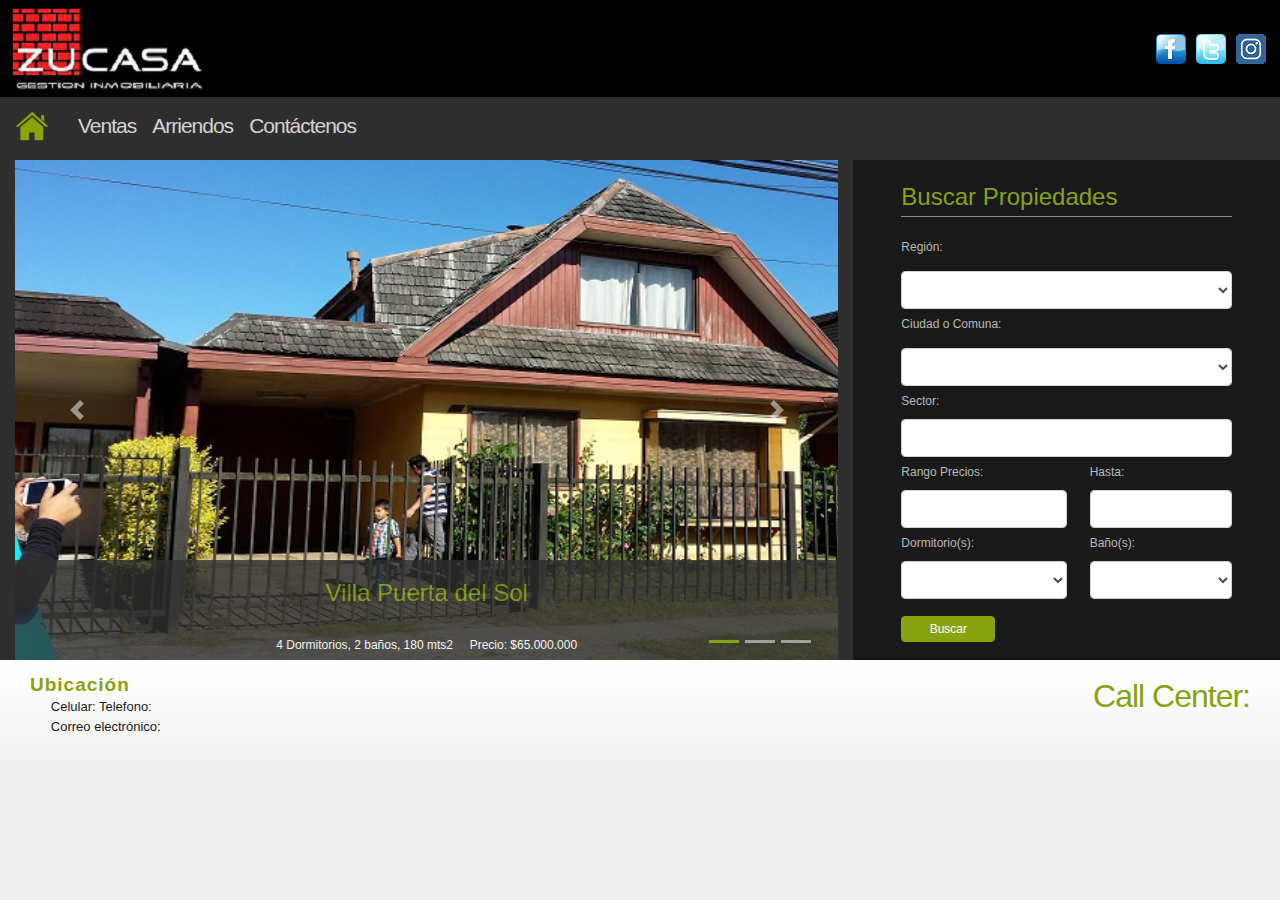
==== commit 2f8219cb: "Form Contacto y BD" ====
--- a/index.html
+++ b/index.html
@@ -24,14 +24,7 @@
 				</div>
 			</header>
 		</div>
-				<!-- <nav>
-					<ul id="menu">
-						<li id="menu_active"><a  href="index.html">Inicio</a></li>
-						<li><a href="Ventas.html">Ventas</a></li>
-						<li><a href="Arriendos.html">Arriendos</a></li>
-						<li class="end"><a href="Contacto.html">Contactenos</a></li>
-					</ul>
-				</nav> -->
+
 	    <nav class="navbar navbar-expand-md navbar-dark bg-dark">
 	        	<a class="navbar-brand" href="#"></a>
 	        	<button class="navbar-toggler" type="button" data-toggle="collapse" data-target="#navbarCollapse" aria-controls="navbarCollapse" aria-expanded="false" aria-label="Toggle navigation">
@@ -46,149 +39,138 @@
 		              		<a class="nav-link" href="#">Arriendos</a>
 		            	</li>
 		            	<li>
-		              		<a class="nav-link" href="Contacto.html">Contáctenos</a>
+		              		<a class="nav-link" href="contacto.html">Contáctenos</a>
 		            	</li>
 	          		</ul>
 	        	</div>
 	    </nav>		
-	<!-- </div> -->
-
-	<div class="body2">
-		<section class="main row" >
-			<article class="col-xs-12 col-sm-8 col-md-7 col-lg-8">
-    	  		 	<div id="carouselPropiedades" class="carousel slide" data-ride="carousel">
-    	  		 			<ol class="carousel-indicators">
-    	  		 					<li data-target="#carouselPropiedades" data-slide-to="0" class="active"></li>
-    	  		 		    		<li data-target="#carouselPropiedades" data-slide-to="1"></li>
-    	  		 		    		<li data-target="#carouselPropiedades" data-slide-to="2"></li>
-    	  		 		  	</ol>
-    	  		 		  	<div class="carousel-inner">
-    	  		 		    		<div class="carousel-item active">
-    	  		 		      				<img class="d-block w-100" src="images/casas/img6a.jpg" alt="First slide">
-    	  		 			  				<div class="carousel-caption d-none d-md-block">
-    	  		 			    					<h3>Villa Puerta del Sol</h3>
-    	  		 			    					<span>4 Dormitorios, 2 baños, 180 mts2&nbsp; &nbsp; &nbsp;Precio: $65.000.000</span>
-    	  		 			  				</div>
-    	  		 		    		</div>
-		    	  		 		    <div class="carousel-item">
-		    	  		 		      		<img class="d-block w-100" src="images/casas/img1.jpg" alt="Second slide">
-		    	  		 			  		<div class="carousel-caption d-none d-md-block">
-		    	  		 			    			<h3>Villa Lipsum, 2008</h3>
-		    	  		 			    			<span>4 Dormitorios, 4 baños, 450 mts2&nbsp; &nbsp; &nbsp;$Precio: 105.000.000</span>
-		    	  		 			  		</div>
-		    	  		 		    </div>
-		    	  		 		    <div class="carousel-item">
-		    	  		 		      		<img class="d-block w-100" src="images/casas/img2.jpg" alt="Third slide">
-		    	  		 			  		<div class="carousel-caption d-none d-md-block">
-		    	  		 			    			<h3>Villa Dolor Sid, 2007</h3>
-		    	  		 			    			<span>5 Dormitorios, 3 baños, 600 mts2&nbsp; &nbsp; &nbsp;$Precio: 120.000.000</span>
-		    	  		 			  		</div>
-		    	  		 		    </div>
-    	  		 		  </div>
-    	  		 		  <a class="carousel-control-prev" href="#carouselPropiedades" role="button" data-slide="prev">
-    	  		 		    	<span class="carousel-control-prev-icon" aria-hidden="true"></span>
-    	  		 		    	<span class="sr-only">Previous</span>
-    	  		 		  </a>
-    	  		 		  <a class="carousel-control-next" href="#carouselPropiedades" role="button" data-slide="next">
-    	  		 		    	<span class="carousel-control-next-icon" aria-hidden="true"></span>
-    	  		 		    	<span class="sr-only">Next</span>
-    	  		 		  </a>
-					</div>
-			</article>
-			<aside class="col-xs-12 col-sm-4 col-md-5 col-lg-4">
-				<form id="form_1" method="post">
-					<div class="pad1">
-						<h3>Buscar Propiedades</h3>
-							<label for="comuna">Ciudad o Comuna::</label>
-							<select class="form-control" name="" id="comuna">
-								<option value="">&nbsp;</option>
-								<option value="">Opcion #1</option>
-								<option value="">Opcion #2</option>
-								<option value="">Opcion #3</option>
-								<option value="">Opcion #4</option>
-								<option value="">Opcion #5</option>
-							</select>
-							<label for="sector">Sector:</label>
-							<input class="form-control" type="text" id="sector">
-							<div class="input-group">
-								<div class="cols">
-									<label for="precio_desde">Rango Precios::</label>
-									<input class="form-control" type="text" id="precio_desde">
-<!-- 									<label for="precio_desde">Rango Precios:</label>
-									<select class="form-control" name="" id="precio_desde">
-										<option value="">&nbsp;</option>
-										<option value="">Opcion #1</option>
-										<option value="">Opcion #2</option>
-										<option value="">Opcion #3</option>
-										<option value="">Opcion #4</option>
-										<option value="">Opcion #5</option>
-									</select> -->
+		<div class="body2">
+			<section class="main row" >
+				<article class="col-xs-12 col-sm-8 col-md-7 col-lg-8">
+	    	  		 	<div id="carouselPropiedades" class="carousel slide" data-ride="carousel">
+	    	  		 			<ol class="carousel-indicators">
+	    	  		 					<li data-target="#carouselPropiedades" data-slide-to="0" class="active"></li>
+	    	  		 		    		<li data-target="#carouselPropiedades" data-slide-to="1"></li>
+	    	  		 		    		<li data-target="#carouselPropiedades" data-slide-to="2"></li>
+	    	  		 		  	</ol>
+	    	  		 		  	<div class="carousel-inner">
+	    	  		 		    		<div class="carousel-item active">
+	    	  		 		      				<img class="carousel-img" src="images/casas/img6a.jpg" alt="First slide">
+	    	  		 			  				<div class="carousel-caption d-none d-md-block">
+	    	  		 			    					<h3>Villa Puerta del Sol</h3>
+	    	  		 			    					<span>4 Dormitorios, 2 baños, 180 mts2&nbsp; &nbsp; &nbsp;Precio: $65.000.000</span>
+	    	  		 			  				</div>
+	    	  		 		    		</div>
+			    	  		 		    <div class="carousel-item">
+			    	  		 		      		<img class="carousel-img" src="images/casas/img1.jpg" alt="Second slide">
+			    	  		 			  		<div class="carousel-caption d-none d-md-block">
+			    	  		 			    			<h3>Villa Lipsum, 2008</h3>
+			    	  		 			    			<span>4 Dormitorios, 4 baños, 450 mts2&nbsp; &nbsp; &nbsp;$Precio: 105.000.000</span>
+			    	  		 			  		</div>
+			    	  		 		    </div>
+			    	  		 		    <div class="carousel-item">
+			    	  		 		      		<img class="carousel-img" src="images/casas/img2.jpg" alt="Third slide">
+			    	  		 			  		<div class="carousel-caption d-none d-md-block">
+			    	  		 			    			<h3>Villa Dolor Sid, 2007</h3>
+			    	  		 			    			<span>5 Dormitorios, 3 baños, 600 mts2&nbsp; &nbsp; &nbsp;$Precio: 120.000.000</span>
+			    	  		 			  		</div>
+			    	  		 		    </div>
+	    	  		 		  </div>
+	    	  		 		  <a class="carousel-control-prev" href="#carouselPropiedades" role="button" data-slide="prev">
+	    	  		 		    	<span class="carousel-control-prev-icon" aria-hidden="true"></span>
+	    	  		 		    	<span class="sr-only">Previous</span>
+	    	  		 		  </a>
+	    	  		 		  <a class="carousel-control-next" href="#carouselPropiedades" role="button" data-slide="next">
+	    	  		 		    	<span class="carousel-control-next-icon" aria-hidden="true"></span>
+	    	  		 		    	<span class="sr-only">Next</span>
+	    	  		 		  </a>
+						</div>
+				</article>
+				<aside class="col-xs-12 col-sm-4 col-md-5 col-lg-4">
+					<form id="form_1" method="post">
+						<div class="pad1">
+							<h3>Buscar Propiedades</h3>
+								<label class="wrapper" for="region">Región:</label>
+								<select class="form-control" name="" id="region">
+									<option value="">&nbsp;</option>
+									<option value="09">La Araucanía</option>
+									<option value="14">Los Ríos</option>
+									<option value="10">Los Lagos</option>
+									<option value="11">Aysén del General Carlos Ibáñez del Campo</option>
+								</select>
+								<label class="wrapper" for="comuna">Ciudad o Comuna:</label>
+								<select class="form-control" name="" id="comuna">
+									<option value="">&nbsp;</option>
+									<option value="">Opcion #1</option>
+									<option value="">Opcion #2</option>
+									<option value="">Opcion #3</option>
+									<option value="">Opcion #4</option>
+									<option value="">Opcion #5</option>
+								</select>
+								<label for="sector">Sector:</label>
+								<input class="form-control" type="text" id="sector">
+								<div class="input-group">
+									<div class="cols">
+										<label for="precio_desde">Rango Precios:</label>
+										<input class="form-control" type="text" id="precio_desde">
+									</div>
+									<div class="cols pad_left1">
+										<label for="precio_hasta">Hasta:</label>
+										<input class="form-control" type="text" id="precio_hasta">
+									</div>
 								</div>
-								<div class="cols pad_left1">
-									<label for="precio_hasta">Hasta:</label>
-									<input class="form-control" type="text" id="precio_hasta">
-<!-- 									<label for="precio_hasta">Hasta:</label>
-									<select class="form-control" name="" id="precio_hasta">
-										<option value="">&nbsp;</option>
-										<option value="">Opcion #1</option>
-										<option value="">Opcion #2</option>
-										<option value="">Opcion #3</option>
-										<option value="">Opcion #4</option>
-										<option value="">Opcion #5</option>
-									</select> -->
+								<div class="input-group">
+									<div class="cols">
+										<label for="dormitorio">Dormitorio(s):</label>
+										<select class="form-control" name="" id="dormitorio">
+											<option value="">&nbsp;</option>
+											<option value="">1</option>
+											<option value="">2</option>
+											<option value="">3</option>
+											<option value="">4</option>
+											<option value="">5</option>
+											<option value="">Más de 5</option>
+										</select>
+									</div>
+									<div class="cols pad_left1">
+										<label for="banio">Baño(s):</label>
+										<select class="form-control" name="" id="banio">
+											<option value="">&nbsp;</option>
+											<option value="">1</option>
+											<option value="">2</option>
+											<option value="">3</option>
+											<option value="">Más de 3</option>
+										</select>
+									</div>
 								</div>
-							</div>
-							<div class="input-group">
-								<div class="cols">
-									<label for="dormitorio">Dormitorio(s):</label>
-									<select class="form-control" name="" id="dormitorio">
-										<option value="">&nbsp;</option>
-										<option value="">1</option>
-										<option value="">2</option>
-										<option value="">3</option>
-										<option value="">4</option>
-										<option value="">5</option>
-										<option value="">Más de 5</option>
-									</select>
-								</div>
-								<div class="cols pad_left1">
-									<label for="banio">Baño(s):</label>
-									<select class="form-control" name="" id="banio">
-										<option value="">&nbsp;</option>
-										<option value="">1</option>
-										<option value="">2</option>
-										<option value="">3</option>
-										<option value="">Más de 3</option>
-									</select>
-								</div>
-							</div>
 								<a href="#" class="button" onClick="document.getElementById('form_1').submit()">Buscar</a> 
-					</div>
-				</form>
-			</aside>
-		</section>
-	</div>
-	<div >
-	<!-- 	<div class="main body4">
- -->
-			<footer>
-					<span class="call">Call Center: <span>800-900-1000</span></span>
-                        <h3 class="maintitle"><span><i class="fa fa-map-marker"></i> Ubicación</span></h3>
+						</div>
+					</form>
+				</aside>
+			</section>
+		</div>
+		<div>
+			<footer class="body4">
+					<span class="call">Call Center: <span id="a_call_center"></span></span>
+                        <!-- <h3 class="maintitle"><span><i class="fa fa-map-marker"></i> Ubicación</span></h3> -->
+                        <span class="maintitle"><i class="fa fa-map-marker"></i> Ubicación</span>
+                        <dl>
+                            <dt><span id="a_direccion"></span></dt>
+                            <dd><span>Celular:</span><a id="a_celular"></a> Telefono:</span><a id="a_telefono"></a></dd>
+                            <dd><span>Correo electrónico:</span><a id="a_correo"></a></dd>
+                        </dl>
+<!-- 					<span class="call">Call Center: <span>800-900-1000</span></span>
+                        <span class="maintitle"><i class="fa fa-map-marker"></i> Ubicación</span>
                         <dl>
                             <dt>Ailyn 340, Puerto Montt</dt>
                             <dd><span>Celular:</span><a id="a_celular">+56 9 99999999</a></dd>
                             <dd><span>Correo electrónico:</span><a id="a_correo">contacto@zucasa.cl</a></dd>
-                        </dl>
-
-<!-- 					Ailyn 340, Puerto Montt<br>
-					Cel +56 9 99999999
- -->			</footer>
+                        </dl> -->
+			</footer>
 		</div>
-	<!-- </div> -->
-
-
-	<script src="js/jquery.js"></script>
-	<script src="js/bootstrap.min.js"></script> 
-</div>
+		<script src="js/jquery.min.js"></script>
+		<script src="js/bootstrap.min.js"></script> 
+        <script type="text/javascript" src="js/index.js"></script>
+	</div>
 </body>
 </html>	--- a/css/estilos.css
+++ b/css/estilos.css
@@ -1,5 +1,4 @@
 @import '../fonts/font-awesome-4.7.0/css/font-awesome.min.css';
-
 
 body {background:#eee;border:0;font:12px Arial, Helvetica, sans-serif;line-height:20px}
 .container { background: #2e2e2e;}
@@ -11,9 +10,8 @@
 aside {background: #191919;color:#fff;}
 
 /* main layout */
-/*a {color:#87a310;text-decoration:underline;outline:none}*/
-a {color: #007bff;text-decoration: none;background-color: transparent;-webkit-text-decoration-skip: objects;}
-a:hover {text-decoration:none}
+/*a {color: #007bff;text-decoration: none;background-color: transparent;-webkit-text-decoration-skip: objects;}
+a:hover {text-decoration:none}*/
 h1 {margin-left:-7px;position:absolute;z-index:2;background:url(../images/logo_img.png) 0 0 no-repeat;height:95px;padding-left:191px;padding-top:28px}
 h2 {font-size:37px;color:#fff; line-height:1.2em;padding:28px 0 27px 0;letter-spacing:-1px}
 h2.pad_bot1 {padding-bottom:17px}
@@ -33,20 +31,13 @@
 #icons {float:right;padding:34px 29px 0 0}
 #icons li {float:left;padding-left:10px}
 
-/*li {list-style: none;}*/
-/*#menu {padding:33px 0 0}
-#menu li {padding:26px 37px 23px 30px;float:left;}*/
 #menu .end {background:none;padding-right:0}
 #menu li a {display:inline-block;overflow:hidden;font-size:21px;color:#d4d3d3;line-height:1.2em;text-decoration:none;letter-spacing:-1px}
 #menu li a:hover, #menu .menu_active a {color:#87a310}
 li {list-style: none;}
 
 /*Menu*/
-
-.bg-dark {
-    background-color: #2e2e2e !important;
-
-}
+.bg-dark {background-color: #2e2e2e !important;}
 .navbar-expand-md {
     -webkit-box-orient: horizontal;
     -webkit-box-direction: normal;
@@ -71,7 +62,6 @@
     justify-content: space-between;
     padding: .5rem 1rem;
 }
-
 .navbar-dark .navbar-brand {
     color: #fff;
 }
@@ -89,12 +79,11 @@
     height:38px;
     text-indent:-9999px;
 }
-
-.navbar-nav .nav-link:hover {
-    color: rgba(255,255,255,.75);
-}
+.navbar-nav .nav-link:hover {color: rgba(255,255,255,.75);}
+
 
 /*Carousel Propiedades*/
+.carousel-img {width:1025px;height:500px; }
 .carousel-indicators .active {background-color: #87a310;}
 .carousel-caption {
   position: absolute;
@@ -128,9 +117,11 @@
   list-style: none;
 }
 
+
 /*Formulario Busqueda*/
-#form_1 {background:#191919;padding-bottom:16px;color:#bababa}
+#form_1 {background:#191919;height:500px;padding-bottom:16px;color:#bababa}
 #form_1 h3 {padding:23px 0 4px 0;border-bottom:1px solid #8c8c8c;margin-bottom:15px}
+#form_1 label {padding-top:5px}
 #form_1 .input {background:#fff; font:12px Arial, Helvetica, sans-serif;color:#191919;float:left;padding:3px 10px;height:14px;width:191px !important}
 #form_1 .row {min-height:46px;width:100%}
 #form_1 .row_select {min-height:46px;width:100%}
@@ -145,31 +136,44 @@
 #form_1 .pad1 {padding:0 33px}
 
 /* footer */
-footer {height:100px;color:#191919;padding:45px 30px 20px 30px;font-size:13px}
+footer {height:100px;width:100%;color:#191919;padding:15px 30px 20px 30px;font-size:13px}
 footer a{}
 footer a:hover{}
+.maintitle {font-size: 19px;font-weight: 600;color:#87a310;letter-spacing: 1px;margin: 0 0 30px;padding: 0;}
 .call {float:right;font-size:32px;color:#87a310;line-height:1.2em;letter-spacing:-1px;padding-top:2px}
 .call span {font-size:31px;color:#191919}
+dt {font-weight: 700;margin-left: 1.3rem;}
+dd {margin-bottom: 0rem;margin-left: 1.3rem;}
 
 /*Formulario Contacto*/
-#ContactForm {background:#454545;height:400px;padding-bottom:16px;color:#bababa}
+#ContactForm {background:#454545;height:500px;padding-bottom:16px;color:#bababa}
 #ContactForm h3 {padding:23px 0 4px 0;border-bottom:1px solid #8c8c8c;margin-bottom:15px}
 #ContactForm span {width:70%}
-#ContactForm .wrapper {min-height:30px}
+#ContactForm .wrapper {min-height:30px; padding-top: 15px;}
 #ContactForm .textarea_box {min-height:100px;width:100%;overflow:hidden;padding-bottom:10px}
 #ContactForm a {margin-right:10px;float:left}
 #ContactForm .input {width:254px;background:#fff;padding:3px 10px;color:#191919;font:12px Arial, Helvetica, sans-serif;height:14px}
 #ContactForm textarea {overflow:auto;background:#fff;padding:3px 10px;color:#191919;font:12px Arial, Helvetica, sans-serif;height:100px;margin:0}
 
-.maintitle {font-size: 19px;font-weight: 600;letter-spacing: 1px;margin: 0 0 30px;padding: 0;}
-/*.maintitle span {
-    background: #fff none repeat scroll 0 0;
-    padding-right: 10px;
-    text-transform: uppercase;
-}*/
+/*Formulario Login*/
+#form_login {background:#191919;height:400px;padding-bottom:16px;color:#bababa}
+#form_login h3 {padding:23px 0 4px 0;border-bottom:1px solid #8c8c8c;margin-bottom:15px}
+#form_login h3 {padding:23px 0 4px 0;border-bottom:1px solid #8c8c8c;margin-bottom:15px}
+#form_login .input {background:#fff; font:12px Arial, Helvetica, sans-serif;color:#191919;float:left;padding:3px 10px;height:14px;width:191px !important}
+#form_login .row {min-height:46px;width:100%}
+#form_login .cols {width:50%}
+#form_login .pad_left1 {padding-left:23px}
+#form_login .button {margin-top:17px;background-image:url(../images/button_bg_form.png);width:94px}
+/*#form_login .button {display:inline-block;width:89px;line-height:26px;height:26px;color:#fff;text-decoration:none;background:url(../../images/button_bg_form.png) 0 0 no-repeat;text-align:center}
+#form_login .button:hover {background-position:bottom;color:#191919}
+*/#form_login .pad_bot1 {padding-bottom:9px}
+#form_login .pad1 {padding:0 33px}
+#form_login .wrapper {padding-top: 15px}
 
 /*-------------------------------------------------------------*/
-
+/*Alertas*/
+.hidden {display: none !important;}
+.alert {border: 1px solid transparent;border-radius: 4px;position: relative;padding: 0;margin-bottom: 0;border: 1px solid transparent;border-radius: .25rem;}
 /* Tooltips */
 .aToolTip {	border:1px solid #fff;background:#87a310;color:#fff;margin:0;padding:2px 10px;font-size:11px}
 .aToolTip .aToolTipContent {position:relative;margin:0;padding:0}
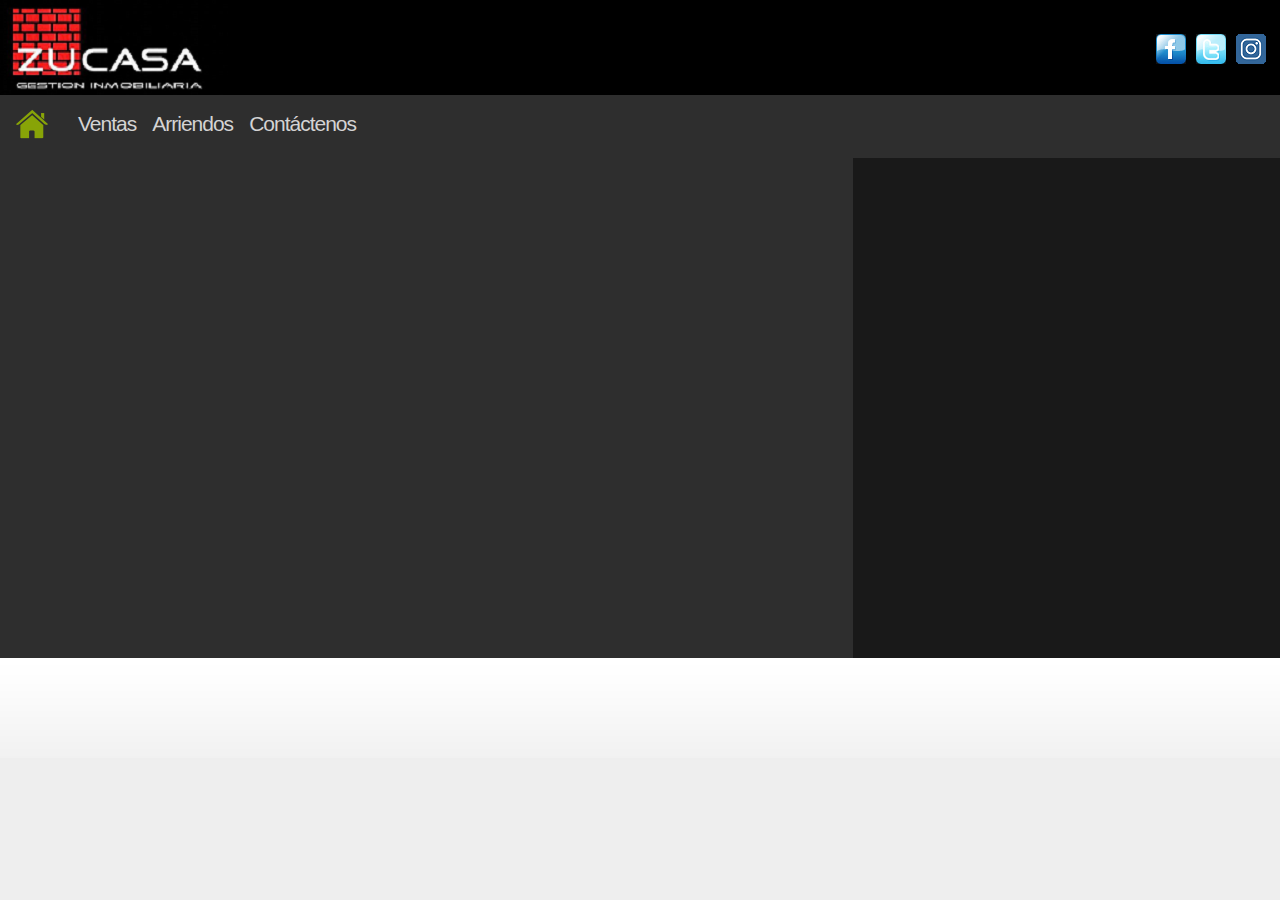
==== commit b5ba09eb: "Ventas y Arriendo - administracion" ====
--- a/index.html
+++ b/index.html
@@ -5,6 +5,7 @@
     <link rel="icon" href="images/favicon.png"/>
 	<title>ZUCASA - Gestión Inmobiliaria</title>
 	<meta name="viewport" content="width=device-width, user-scalable=no, initial_scale=1.0, minimun-scale=1.0">
+	<link rel="stylesheet" href="config/librerias/css/jquery.fancybox.min.css" />
 	<link rel="stylesheet" href="css/bootstrap.min.css">
 	<link rel="stylesheet" href="css/estilos.css">
 </head>
@@ -26,17 +27,17 @@
 		</div>
 
 	    <nav class="navbar navbar-expand-md navbar-dark bg-dark">
-	        	<a class="navbar-brand" href="#"></a>
+	        	<a class="navbar-brand" href="index.html"></a>
 	        	<button class="navbar-toggler" type="button" data-toggle="collapse" data-target="#navbarCollapse" aria-controls="navbarCollapse" aria-expanded="false" aria-label="Toggle navigation">
 	          		<span class="navbar-toggler-icon"></span>
 	        	</button>
 	        	<div class="collapse navbar-collapse" id="navbarCollapse">
 	          		<ul id="menu" class="navbar-nav mr-auto">
 		            	<li>
-		              		<a class="nav-link" href="#">Ventas <span class="sr-only">(current)</span></a>
+		              		<a class="nav-link" href="ventas.html">Ventas <span class="sr-only">(current)</span></a>
 		            	</li>
 		            	<li>
-		              		<a class="nav-link" href="#">Arriendos</a>
+		              		<a class="nav-link" href="arriendos.html">Arriendos</a>
 		            	</li>
 		            	<li>
 		              		<a class="nav-link" href="contacto.html">Contáctenos</a>
@@ -47,66 +48,45 @@
 		<div class="body2">
 			<section class="main row" >
 				<article class="col-xs-12 col-sm-8 col-md-7 col-lg-8">
-	    	  		 	<div id="carouselPropiedades" class="carousel slide" data-ride="carousel">
-	    	  		 			<ol class="carousel-indicators">
-	    	  		 					<li data-target="#carouselPropiedades" data-slide-to="0" class="active"></li>
-	    	  		 		    		<li data-target="#carouselPropiedades" data-slide-to="1"></li>
-	    	  		 		    		<li data-target="#carouselPropiedades" data-slide-to="2"></li>
-	    	  		 		  	</ol>
-	    	  		 		  	<div class="carousel-inner">
-	    	  		 		    		<div class="carousel-item active">
-	    	  		 		      				<img class="carousel-img" src="images/casas/img6a.jpg" alt="First slide">
-	    	  		 			  				<div class="carousel-caption d-none d-md-block">
-	    	  		 			    					<h3>Villa Puerta del Sol</h3>
-	    	  		 			    					<span>4 Dormitorios, 2 baños, 180 mts2&nbsp; &nbsp; &nbsp;Precio: $65.000.000</span>
-	    	  		 			  				</div>
-	    	  		 		    		</div>
-			    	  		 		    <div class="carousel-item">
-			    	  		 		      		<img class="carousel-img" src="images/casas/img1.jpg" alt="Second slide">
-			    	  		 			  		<div class="carousel-caption d-none d-md-block">
-			    	  		 			    			<h3>Villa Lipsum, 2008</h3>
-			    	  		 			    			<span>4 Dormitorios, 4 baños, 450 mts2&nbsp; &nbsp; &nbsp;$Precio: 105.000.000</span>
-			    	  		 			  		</div>
-			    	  		 		    </div>
-			    	  		 		    <div class="carousel-item">
-			    	  		 		      		<img class="carousel-img" src="images/casas/img2.jpg" alt="Third slide">
-			    	  		 			  		<div class="carousel-caption d-none d-md-block">
-			    	  		 			    			<h3>Villa Dolor Sid, 2007</h3>
-			    	  		 			    			<span>5 Dormitorios, 3 baños, 600 mts2&nbsp; &nbsp; &nbsp;$Precio: 120.000.000</span>
-			    	  		 			  		</div>
-			    	  		 		    </div>
-	    	  		 		  </div>
-	    	  		 		  <a class="carousel-control-prev" href="#carouselPropiedades" role="button" data-slide="prev">
-	    	  		 		    	<span class="carousel-control-prev-icon" aria-hidden="true"></span>
-	    	  		 		    	<span class="sr-only">Previous</span>
-	    	  		 		  </a>
-	    	  		 		  <a class="carousel-control-next" href="#carouselPropiedades" role="button" data-slide="next">
-	    	  		 		    	<span class="carousel-control-next-icon" aria-hidden="true"></span>
-	    	  		 		    	<span class="sr-only">Next</span>
-	    	  		 		  </a>
-						</div>
+					<div id="propiedades">
+	    	  		 	<div id="carouselPropiedades" class="carousel slide" data-ride="carousel"></div>
+	    	  		</div> 	
+                    <div id="dlg_descripcion_productos" class="modal fade" role="dialog">
+                        <div class="modal-dialog " id="modal_tamaño">
+                            <div class="modal-content">
+                                <div class="modal-header">
+                                    <button type="button" class="close" data-dismiss="modal">&times;</button>
+                                </div>
+                                <div class="modal-body" >
+                                    <div id="divContenedorPropiedades" class="row" ></div>
+                                    <div id="divImagenesPropiedades" class="row" ></div>
+                                </div>
+                                <div class="modal-footer">
+                                    <button type="button" class="btn btn-default" data-dismiss="modal" style="color: black;">Close</button>
+                                </div>
+                            </div>
+                        </div>
+                    </div>
 				</article>
 				<aside class="col-xs-12 col-sm-4 col-md-5 col-lg-4">
-					<form id="form_1" method="post">
-						<div class="pad1">
+					<form id="form_busqueda" method="post">
+<!-- 						<div class="pad1">
 							<h3>Buscar Propiedades</h3>
 								<label class="wrapper" for="region">Región:</label>
 								<select class="form-control" name="" id="region">
-									<option value="">&nbsp;</option>
-									<option value="09">La Araucanía</option>
-									<option value="14">Los Ríos</option>
-									<option value="10">Los Lagos</option>
-									<option value="11">Aysén del General Carlos Ibáñez del Campo</option>
 								</select>
-								<label class="wrapper" for="comuna">Ciudad o Comuna:</label>
-								<select class="form-control" name="" id="comuna">
-									<option value="">&nbsp;</option>
-									<option value="">Opcion #1</option>
-									<option value="">Opcion #2</option>
-									<option value="">Opcion #3</option>
-									<option value="">Opcion #4</option>
-									<option value="">Opcion #5</option>
-								</select>
+								<div class="input-group">
+									<div class="cols">
+										<label class="wrapper" for="comuna">Provincia:</label>
+										<select class="form-control" name="" id="provincia">
+										</select>
+									</div>
+									<div class="cols pad_left1">
+										<label class="wrapper" for="comuna">Comuna:</label>
+										<select class="form-control" name="" id="comuna">
+										</select>
+									</div>
+								</div>
 								<label for="sector">Sector:</label>
 								<input class="form-control" type="text" id="sector">
 								<div class="input-group">
@@ -124,53 +104,48 @@
 										<label for="dormitorio">Dormitorio(s):</label>
 										<select class="form-control" name="" id="dormitorio">
 											<option value="">&nbsp;</option>
-											<option value="">1</option>
-											<option value="">2</option>
-											<option value="">3</option>
-											<option value="">4</option>
-											<option value="">5</option>
-											<option value="">Más de 5</option>
+											<option value="1">1</option>
+											<option value="2">2</option>
+											<option value="3">3</option>
+											<option value="4">4</option>
+											<option value="5">5</option>
+											<option value="6">Más de 5</option>
 										</select>
 									</div>
 									<div class="cols pad_left1">
 										<label for="banio">Baño(s):</label>
 										<select class="form-control" name="" id="banio">
 											<option value="">&nbsp;</option>
-											<option value="">1</option>
-											<option value="">2</option>
-											<option value="">3</option>
-											<option value="">Más de 3</option>
+											<option value="1">1</option>
+											<option value="2">2</option>
+											<option value="3">3</option>
+											<option value="4">4</option>
+											<option value="5">5</option>
+											<option value="6">Más de 5</option>
 										</select>
 									</div>
 								</div>
-								<a href="#" class="button" onClick="document.getElementById('form_1').submit()">Buscar</a> 
-						</div>
+								<div  class="wrapper">
+									<div class="alert alert-danger hidden">
+						                <strong id="alerta_buscar"></strong>
+						            </div>
+					        	</div>
+							 	<a href="#" class="button" id="btn_buscar" onClick="document.getElementById('form_busqueda').submit()">Buscar</a>
+						</div> -->
 					</form>
 				</aside>
 			</section>
 		</div>
 		<div>
-			<footer class="body4">
-					<span class="call">Call Center: <span id="a_call_center"></span></span>
-                        <!-- <h3 class="maintitle"><span><i class="fa fa-map-marker"></i> Ubicación</span></h3> -->
-                        <span class="maintitle"><i class="fa fa-map-marker"></i> Ubicación</span>
-                        <dl>
-                            <dt><span id="a_direccion"></span></dt>
-                            <dd><span>Celular:</span><a id="a_celular"></a> Telefono:</span><a id="a_telefono"></a></dd>
-                            <dd><span>Correo electrónico:</span><a id="a_correo"></a></dd>
-                        </dl>
-<!-- 					<span class="call">Call Center: <span>800-900-1000</span></span>
-                        <span class="maintitle"><i class="fa fa-map-marker"></i> Ubicación</span>
-                        <dl>
-                            <dt>Ailyn 340, Puerto Montt</dt>
-                            <dd><span>Celular:</span><a id="a_celular">+56 9 99999999</a></dd>
-                            <dd><span>Correo electrónico:</span><a id="a_correo">contacto@zucasa.cl</a></dd>
-                        </dl> -->
-			</footer>
+			<footer id="datos_contacto" class="body4"></footer>
 		</div>
-		<script src="js/jquery.min.js"></script>
-		<script src="js/bootstrap.min.js"></script> 
-        <script type="text/javascript" src="js/index.js"></script>
+        <script src="js/jquery.min.js" type="text/javascript"></script>
+        <script src="js/bootstrap.min.js" type="text/javascript"></script>
+        <script src="js/index.js" type="text/javascript"></script>
+        <script src="js/busqueda.js" type="text/javascript"></script>
+    	<script src="config/librerias/js/jquery-validation/dist/jquery.validate.js" type="text/javascript"></script>
+		<script src="config/librerias/js/jquery.fancybox.min.js"></script>
+
 	</div>
 </body>
 </html>	--- a/css/estilos.css
+++ b/css/estilos.css
@@ -25,7 +25,7 @@
 p {padding-bottom:20px}
 
 /* header */
-header {position:relative;height:97px; background-color: black}
+header {position:relative;height:95px; background-color: black}
 .wrapper {width:100%;overflow:hidden}
 #logo {display:block;background:url(../images/logo.gif) 0 0 no-repeat;width:213px;height:38px;text-indent:-9999px}
 #icons {float:right;padding:34px 29px 0 0}
@@ -83,7 +83,8 @@
 
 
 /*Carousel Propiedades*/
-.carousel-img {width:1025px;height:500px; }
+/*.carousel-img {width:1025px;height:500px; }*/
+.carousel-img {width:100%;height:70%; }
 .carousel-indicators .active {background-color: #87a310;}
 .carousel-caption {
   position: absolute;
@@ -117,23 +118,34 @@
   list-style: none;
 }
 
-
 /*Formulario Busqueda*/
-#form_1 {background:#191919;height:500px;padding-bottom:16px;color:#bababa}
-#form_1 h3 {padding:23px 0 4px 0;border-bottom:1px solid #8c8c8c;margin-bottom:15px}
-#form_1 label {padding-top:5px}
-#form_1 .input {background:#fff; font:12px Arial, Helvetica, sans-serif;color:#191919;float:left;padding:3px 10px;height:14px;width:191px !important}
-#form_1 .row {min-height:46px;width:100%}
-#form_1 .row_select {min-height:46px;width:100%}
-#form_1 .jqTransformSelectWrapper {float:left;width:213px !important}
-#form_1 .jqTransformSelectWrapper span{float:left;width:201px !important}
-#form_1 .cols {width:50%}
-#form_1 .cols .jqTransformSelectWrapper {float:left;width:96px !important}
-#form_1 .cols .jqTransformSelectWrapper span{float:left;width:84px !important}
-#form_1 .pad_left1 {padding-left:23px}
-#form_1 .button {margin-top:17px;background-image:url(../images/button_bg_form.png);width:94px}
-#form_1 .pad_bot1 {padding-bottom:9px}
-#form_1 .pad1 {padding:0 33px}
+#form_busqueda {background:#191919;height:500px;padding-bottom:16px;color:#bababa}
+#form_busqueda h3 {padding:23px 0 4px 0;border-bottom:1px solid #8c8c8c;margin-bottom:15px}
+#form_busqueda label {padding-top:3px;margin-bottom: .1rem; display: inherit;}
+#form_busqueda select.form-control:not([size]):not([multiple]) {height: calc(2rem + 2px);}
+#form_busqueda .input {background:#fff; font:12px Arial, Helvetica, sans-serif;color:#191919;float:left;padding:3px 10px;height:14px;width:191px !important}
+#form_busqueda .row {min-height:46px;width:100%}
+#form_busqueda .row_select {min-height:46px;width:100%}
+#form_busqueda .cols {width:50%}
+#form_busqueda .pad_left1 {padding-left:13px}
+#form_busqueda .button {margin-top:17px;background-image:url(../images/button_bg_form.png);width:94px}
+#form_busqueda .pad_bot1 {padding-bottom:9px}
+#form_busqueda .pad1 {padding:0 33px}
+.form-control {
+    display: block;
+    width: 100%;
+    padding: .375rem .75rem;
+    font-size: 1rem;
+    line-height: 1.25;
+    color: #495057;
+    background-color: #fff;
+    background-clip: padding-box;
+    border: 1px solid #ced4da;
+    border-radius: .25rem;
+    transition: border-color .15s ease-in-out,box-shadow .15s ease-in-out;
+}
+
+
 
 /* footer */
 footer {height:100px;width:100%;color:#191919;padding:15px 30px 20px 30px;font-size:13px}
@@ -204,6 +216,156 @@
 .date span {font-size:24px;color:#fff;line-height:1.2em;display:block;margin-top:-13px;margin-left:2px;letter-spacing:-1px}
 .address span {float:left;width:81px}
 
-
-
-
+/*Ventas*/
+/*Dialogos*/
+.container-detalle {width: 970px;}
+.modal-content {
+    position: relative;
+    background-color: #fff;
+    -webkit-background-clip: padding-box;
+    background-clip: padding-box;
+    border: 1px solid #999;
+    border: 1px solid rgba(0,0,0,.2);
+    border-radius: 6px;
+    outline: 0;
+    -webkit-box-shadow: 0 3px 9px rgba(0,0,0,.5);
+    box-shadow: 0 3px 9px rgba(0,0,0,.5);
+}
+.modal-body {background: #c7c1c1;position: relative;padding: 15px;}
+.modal-dialog {max-width: 90%;margin: 1.75rem auto;}
+.modal-header {padding: 15px;border-bottom: 1px solid #e5e5e5;background: #eee;justify-content: flex-end;}
+.modal-footer {background: #eee;}
+
+.btn {border: 1px solid #b6b4b4;}
+
+#modal_tamaño {width: 80% !important;}
+
+#propiedades {background: #454545;}
+
+#tlt_text_prod {color: black;}
+
+.img_animacion:hover {
+  vertical-align: middle;
+  border-style: solid;
+  border-color: #8c8c8c;
+}
+
+.port-title {
+    background-color: #dad3d3;
+    bottom: 0;
+    color: #87a310;
+    font-size: 15px;
+    font-weight: 600;
+    letter-spacing: .1px;
+    padding: 10px 25px;
+    position: absolute;
+    right: 1px;
+    text-transform: uppercase;
+}
+
+#propiedades h3 {padding:23px 0 4px 0;border-bottom:1px solid #8c8c8c;margin-bottom:15px}
+#propiedades .row {
+    display: -webkit-box;
+    display: -ms-flexbox;
+    display: flex;
+    -ms-flex-wrap: wrap;
+    flex-wrap: wrap;
+    margin-right: 5px;
+    margin-left: 5px;
+}
+
+#divContenedorPropiedades .carousel-inner > .item > a > img, .carousel-inner > .item > img, .img-responsive, .thumbnail a > img, .thumbnail > img {
+    display: block;
+    max-width: 100%;
+    height: 95%;
+}
+#divContenedorPropiedades .row {
+    display: -webkit-box;
+    display: -ms-flexbox;
+    display: flex;
+    -ms-flex-wrap: wrap;
+    flex-wrap: wrap;
+    margin-right: 1px;
+    margin-left: 1px;
+}
+#divContenedorPropiedades h3 {padding:23px 0 4px 0;border-bottom:1px solid #8c8c8c;margin-bottom:15px}
+
+#divContenedorPropiedades .btn:focus, .btn:active, button:focus, button:active {
+  outline: none !important;
+  box-shadow: none !important;
+}
+
+#image-gallery .modal-footer{
+  display: block;
+}
+
+#divContenedorPropiedades .thumb{
+  margin-top: 15px;
+  margin-bottom: 15px;
+}
+
+/*#divImagenesPropiedades .modal-body {background: #c7c1c1;position: relative;padding: 15px; height: 600px;}
+#divImagenesPropiedades .modal-dialog {max-width: 60%; max-height: 60%; margin: 1.75rem auto;}
+*/
+
+/*Nueva Galeria*/
+#demo {
+  height:100%;
+  position:relative;
+  overflow:hidden;
+}
+
+
+.green{
+  background-color:#6fb936;
+}
+        .thumb{
+            margin-bottom: 30px;
+        }
+        
+        .page-top{
+            margin-top:85px;
+        }
+
+   
+img.zoom {
+    width: 100%;
+    height: 200px;
+    border-radius:5px;
+    object-fit:cover;
+    -webkit-transition: all .3s ease-in-out;
+    -moz-transition: all .3s ease-in-out;
+    -o-transition: all .3s ease-in-out;
+    -ms-transition: all .3s ease-in-out;
+}
+        
+ 
+.transition {
+    -webkit-transform: scale(1.2); 
+    -moz-transform: scale(1.2);
+    -o-transform: scale(1.2);
+    transform: scale(1.2);
+}
+/*    .modal-header {
+   
+     border-bottom: none;
+}
+    .modal-title {
+        color:#000;
+    }
+    .modal-footer{
+      display:none;  
+    }
+*/
+
+
+#resultado h3 {padding:23px 0 4px 0;border-bottom:1px solid #8c8c8c;margin-bottom:15px}
+#resultado .row {
+    display: -webkit-box;
+    display: -ms-flexbox;
+    display: flex;
+    -ms-flex-wrap: wrap;
+    flex-wrap: wrap;
+    margin-right: 5px;
+    margin-left: 5px;
+}
